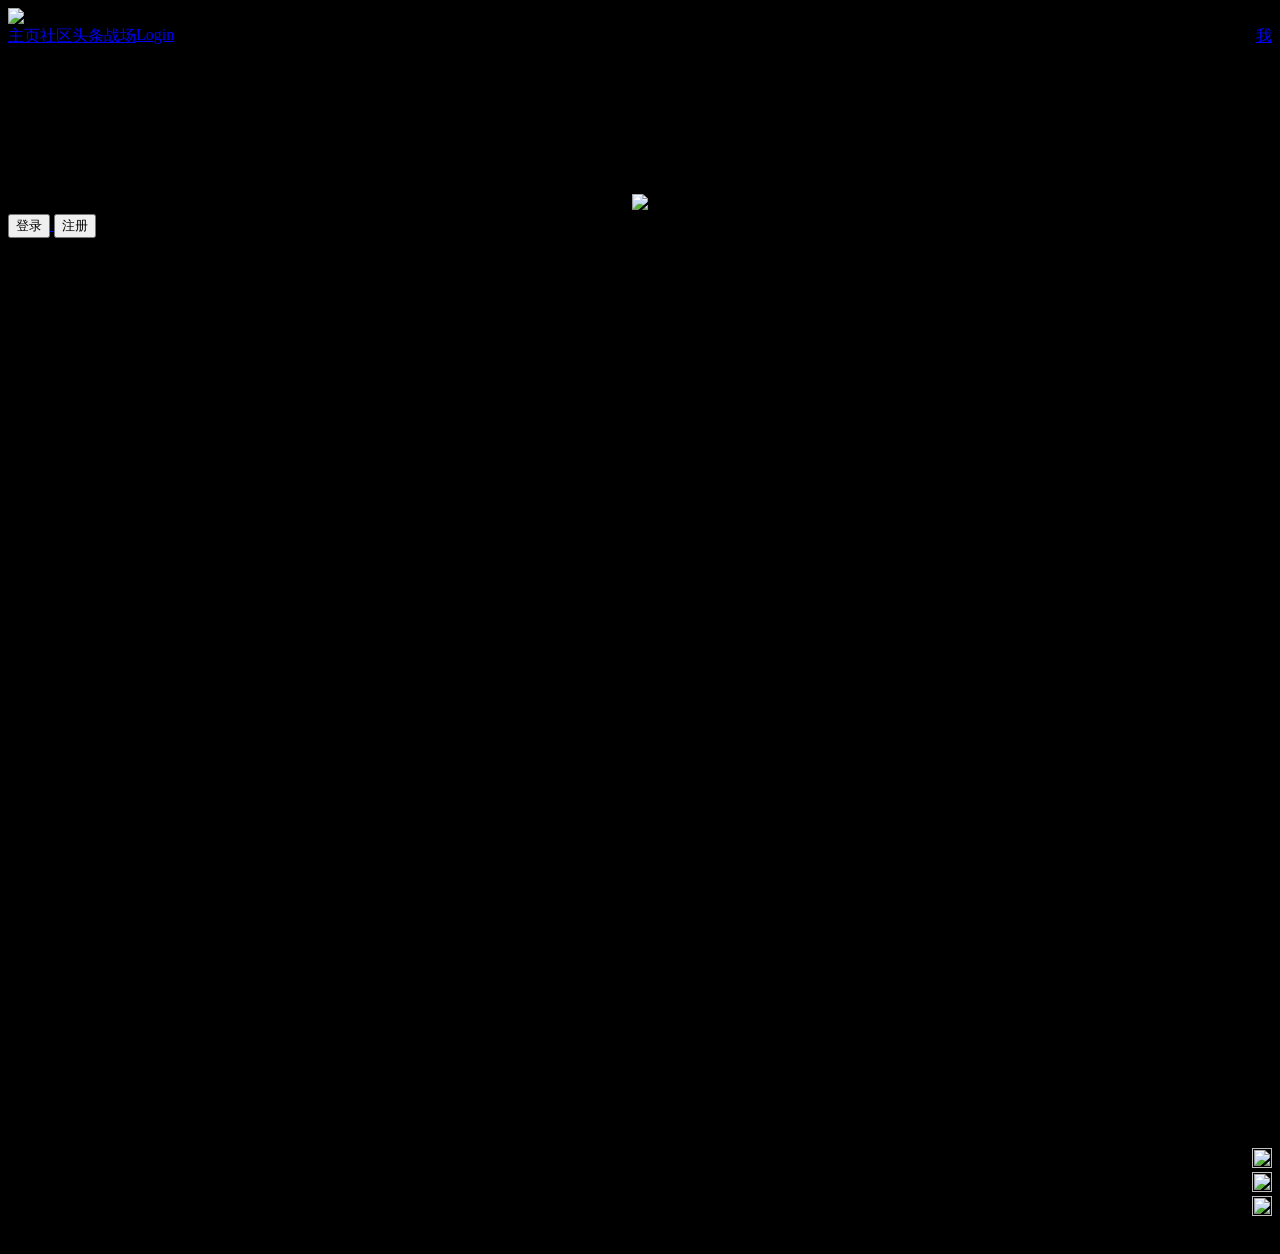
==== src/main/resources/templates/index.html @ 3d60d98c "[ADD] 可以展示图片" ====
<!DOCTYPE html>
<html lang="en" xmlns:th="http://www.thymeleaf.org">
<head>
    <meta charset="utf-8" />
   <!-- <meta http-equiv="Content-Type" content="text/html" /> -->
    <meta name="keyword" content="HTML, CSS, image, navigation" />
    <meta name="viewport" content="width=device-width, initial-scale=1" />
    <title>简书</title>
    <link rel="stylesheet" type="text/css" th:href="@{/css/index.css}" />
    <meta name="viewport" content="width=device-width, initial-scale=1">
    <link rel="stylesheet" href="https://cdn.staticfile.org/twitter-bootstrap/4.3.1/css/bootstrap.min.css">
    <script src="https://cdn.staticfile.org/jquery/3.2.1/jquery.min.js">  </script>
    <script src="https://cdn.staticfile.org/popper.js/1.15.0/umd/popper.min.js"></script>
    <script src="https://cdn.staticfile.org/twitter-bootstrap/4.3.1/js/bootstrap.min.js"></script>
</head>

<body style="background-color: black">
    <!-- Navigation Bar -->
    <div class="barContainer">
        <div class="nav-content">
            <!-- logo -->
            <div class="nav-title">
                <span>
                    <img src="https://static.dingtalk.com/media/lALPDgQ9rZl6KXPNAljNB0Q_1860_600.png?auth_bizType=IM&auth_bizEntity=%7B%22cid%22%3A%228737273277%22%2C%22msgId%22%3A%222028145409841%22%7D&bizType=im&open_id=267508618" alt="MutekiGamer logo">
                </span>
            </div>

            <div class="nav-text">
                <span style="float: left"><a href="HomePage">主页</a></span>
                <span style="float: left"><a href="/homepage/community">社区</a></span>
                <span style="float: left"><a href="/homepage/news">头条</a></span>
                <span style="float: left"><a href="/homepage/battle">战场</a></span>
                <span style="float: right"><a href="/homepage/my">我</a></span>
                <span class="user">
                    <a href="login">Login</a>
                </span>
            </div>
        </div>
    </div>
        <!--background-->
        <div >
          <!--<video autoplay loop muted>-->
              <!--<source src="https://blz.nosdn.127.net/1/tm/blz/blizzcon/2019/vt/IRSPP7IRPD501570561369880.webm" type="video/mp4">-->
         <!--</video>-->
        </div>

    <!--mainbody-->
    <div class="main-body" >
        <div style="text-align: center;width: 50%;height: auto;margin-top: 150px;margin-left: 25%;">
            <span style="text-align: center;"><img src="https://static.dingtalk.com/media/lALPDgQ9rZmS1SDNAcLNB0Q_1860_450.png?auth_bizType=IM&auth_bizEntity=%7B%22cid%22%3A%228737273277%22%2C%22msgId%22%3A%222028305227287%22%7D&bizType=im&open_id=267508618"></span>
        </div>
        <div id="nav" class="indexchose">
            <a href="login">
                  <button class="login-button">登录</button>
            </a>
            <a href="register">
                  <button class="login-button">注册</button>
            </a>
        </div>
        <!--<div class="visitor">
            <a href="HomePage.html" style="font-size: 14px;">暂不登录，直接浏览>>></a>
        </div>-->
    
    </div>
    <div style="height: 200px;width: 100%"></div>
    <div style="height: 200px;width: 100%"></div>


    <!-- footer -->
    <footer>
        <div class="container">
            <div class="row">
                <div class="col">
                    <h3 class="footer_title">Product</h3>
                    <ul class="footer_list">
                        <li>Integrations</li>
                        <li>Slack Bot</li>
                        <li>Customers</li>
                        <li>Case Studies</li>
                        <li>Pricing</li>
                    </ul>
                </div>
                <div class="col">
                    <h3 class="footer_title">Company</h3>
                    <ul class="footer_list">
                        <li>About</li>
                        <li>Blog</li>
                        <li>Newsletter</li>
                        <li>Community</li>
                        <li>Contact</li>
                    </ul>
                </div>
                <div class="col">
                    <h3 class="footer_title">Help</h3>
                    <ul class="footer_list">
                        <li>Knowledge</li>
                        <li>Forum</li>
                    </ul>
                </div>
                <div class="col">
                    <ul style="text-align: right;padding-top: 100px;">
                        <li><img src="img/twitter.png" style="width: 20px;height: 20px;"></li>
                        <li><img src="img/facebook.png" style="width: 20px;height: 20px;"></li>
                        <li><img src="img/email.png" style="width: 20px;height: 20px;"></li>
                        <li>© MutekiGamer 2019</li>
                    </ul>
                </div>
            </div>
        </div>
    </footer>
    <script type="text/javascript">

    </script>
</body>
</html>
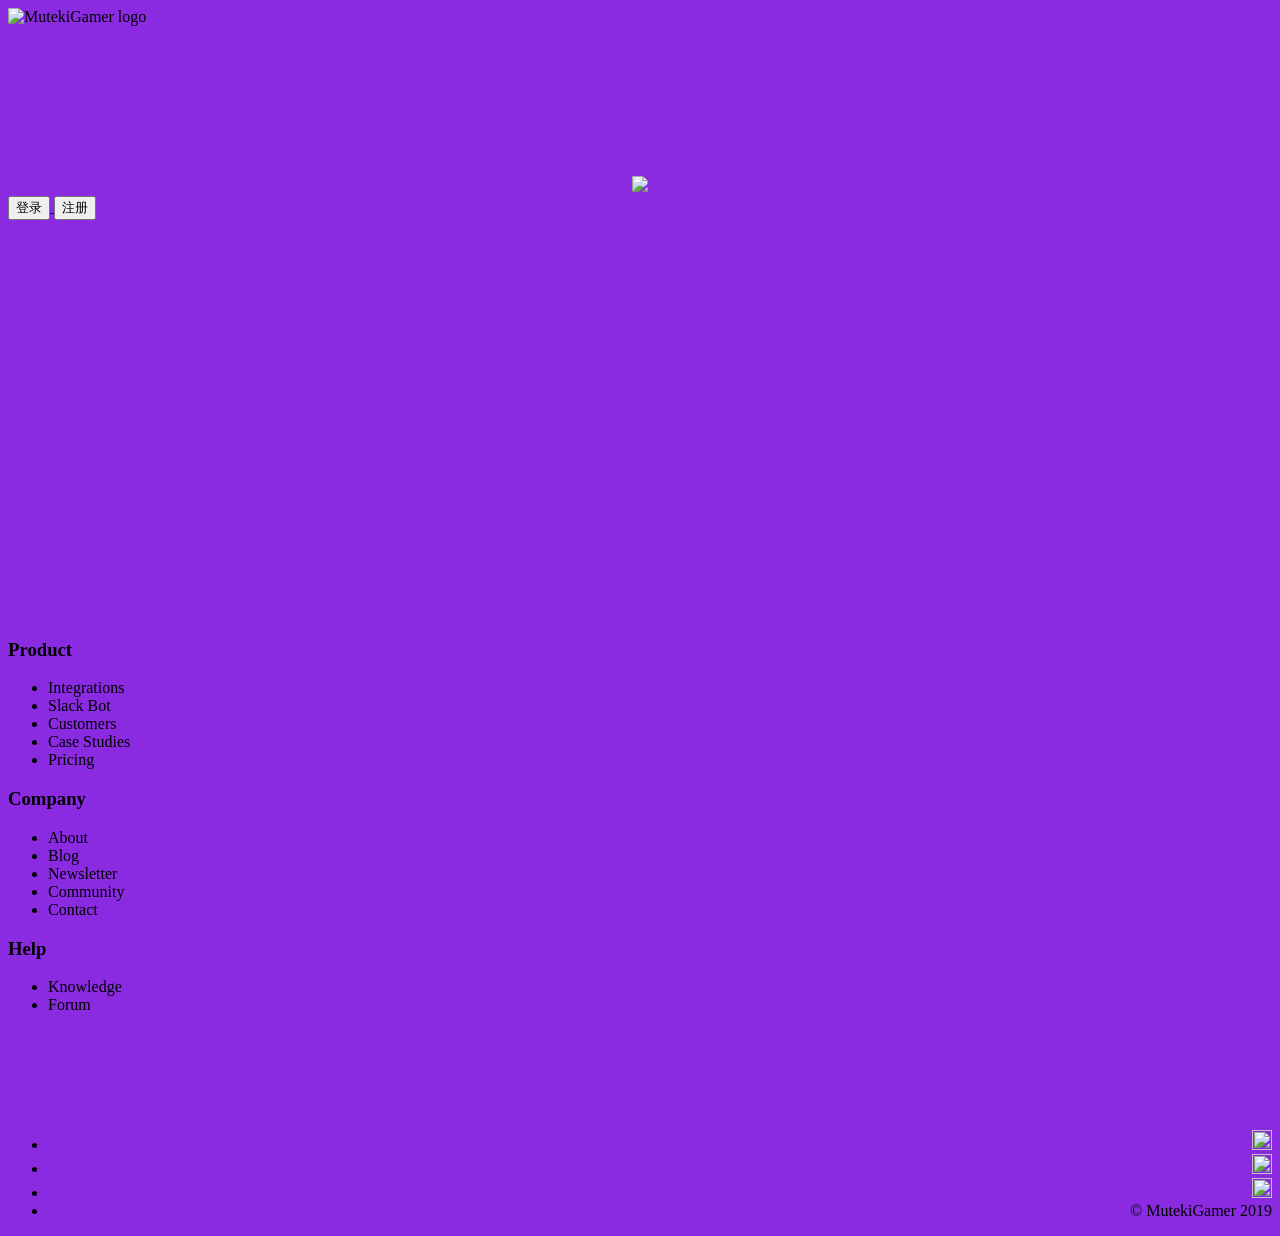
==== commit 784315b9: "[ADD]" ====
--- a/src/main/resources/templates/index.html
+++ b/src/main/resources/templates/index.html
@@ -2,11 +2,12 @@
 <html lang="en" xmlns:th="http://www.thymeleaf.org">
 <head>
     <meta charset="utf-8" />
-   <!-- <meta http-equiv="Content-Type" content="text/html" /> -->
+    <!-- <meta http-equiv="Content-Type" content="text/html" /> -->
     <meta name="keyword" content="HTML, CSS, image, navigation" />
     <meta name="viewport" content="width=device-width, initial-scale=1" />
-    <title>简书</title>
-    <link rel="stylesheet" type="text/css" th:href="@{/css/index.css}" />
+    <title>MutekiGamer!</title>
+    <base th:href="@{/}">
+    <link rel="stylesheet" type="text/css" href="css/index.css"/>
     <meta name="viewport" content="width=device-width, initial-scale=1">
     <link rel="stylesheet" href="https://cdn.staticfile.org/twitter-bootstrap/4.3.1/css/bootstrap.min.css">
     <script src="https://cdn.staticfile.org/jquery/3.2.1/jquery.min.js">  </script>
@@ -14,102 +15,101 @@
     <script src="https://cdn.staticfile.org/twitter-bootstrap/4.3.1/js/bootstrap.min.js"></script>
 </head>
 
-<body style="background-color: black">
-    <!-- Navigation Bar -->
-    <div class="barContainer">
-        <div class="nav-content">
-            <!-- logo -->
-            <div class="nav-title">
+<body style="background-color: blueviolet">
+<!-- Navigation Bar -->
+<div class="barContainer">
+    <div class="nav-content">
+        <!-- logo -->
+        <div class="nav-title">
                 <span>
                     <img src="https://static.dingtalk.com/media/lALPDgQ9rZl6KXPNAljNB0Q_1860_600.png?auth_bizType=IM&auth_bizEntity=%7B%22cid%22%3A%228737273277%22%2C%22msgId%22%3A%222028145409841%22%7D&bizType=im&open_id=267508618" alt="MutekiGamer logo">
                 </span>
+        </div>
+
+        <!--<div class="nav-text">-->
+        <!--<span style="float: left"><a href="HomePage">主页</a></span>-->
+        <!--<span style="float: left"><a href="/homepage/class">课程</a></span>-->
+        <!--<span style="float: left"><a href="/homepage/record">成绩</a></span>-->
+        <!--<span style="float: right"><a href="/homepage/my">我</a></span>-->
+        <!--<span class="user">-->
+        <!--<a href="login">Login</a>-->
+        <!--</span>-->
+        <!--</div>-->
+    </div>
+</div>
+<!--video-->
+<!--<div>-->
+<!--<video autoplay loop muted>-->
+<!--<source src="https://blz.nosdn.127.net/1/tm/blz/blizzcon/2019/vt/IRSPP7IRPD501570561369880.webm" type="video/mp4">-->
+<!--</video>-->
+<!--</div>-->
+
+<!--mainbody-->
+<div class="main-body">
+    <div style="text-align: center;width: 50%;height: auto;margin-top: 150px;margin-left: 25%;">
+        <span style="text-align: center;"><img src="https://static.dingtalk.com/media/lALPDgQ9rZmS1SDNAcLNB0Q_1860_450.png?auth_bizType=IM&auth_bizEntity=%7B%22cid%22%3A%228737273277%22%2C%22msgId%22%3A%222028305227287%22%7D&bizType=im&open_id=267508618"></span>
+    </div>
+    <div id="nav" class="indexchose">
+        <a href="login">
+            <button class="login-button">登录</button>
+        </a>
+        <a href="register">
+            <button class="login-button">注册</button>
+        </a>
+    </div>
+    <!--<div class="visitor">
+        <a href="HomePage.html" style="font-size: 14px;">暂不登录，直接浏览>>></a>
+    </div>-->
+
+</div>
+<div style="height: 200px;width: 100%"></div>
+<div style="height: 200px;width: 100%"></div>
+
+
+<!-- footer -->
+<footer>
+    <div class="container">
+        <div class="row">
+            <div class="col">
+                <h3 class="footer_title">Product</h3>
+                <ul class="footer_list">
+                    <li>Integrations</li>
+                    <li>Slack Bot</li>
+                    <li>Customers</li>
+                    <li>Case Studies</li>
+                    <li>Pricing</li>
+                </ul>
             </div>
-
-            <div class="nav-text">
-                <span style="float: left"><a href="HomePage">主页</a></span>
-                <span style="float: left"><a href="/homepage/community">社区</a></span>
-                <span style="float: left"><a href="/homepage/news">头条</a></span>
-                <span style="float: left"><a href="/homepage/battle">战场</a></span>
-                <span style="float: right"><a href="/homepage/my">我</a></span>
-                <span class="user">
-                    <a href="login">Login</a>
-                </span>
+            <div class="col">
+                <h3 class="footer_title">Company</h3>
+                <ul class="footer_list">
+                    <li>About</li>
+                    <li>Blog</li>
+                    <li>Newsletter</li>
+                    <li>Community</li>
+                    <li>Contact</li>
+                </ul>
+            </div>
+            <div class="col">
+                <h3 class="footer_title">Help</h3>
+                <ul class="footer_list">
+                    <li>Knowledge</li>
+                    <li>Forum</li>
+                </ul>
+            </div>
+            <div class="col">
+                <ul style="text-align: right;padding-top: 100px;">
+                    <li><img src="img/twitter.png" style="width: 20px;height: 20px;"></li>
+                    <li><img src="img/facebook.png" style="width: 20px;height: 20px;"></li>
+                    <li><img src="img/email.png" style="width: 20px;height: 20px;"></li>
+                    <li>© MutekiGamer 2019</li>
+                </ul>
             </div>
         </div>
     </div>
-        <!--background-->
-        <div >
-          <!--<video autoplay loop muted>-->
-              <!--<source src="https://blz.nosdn.127.net/1/tm/blz/blizzcon/2019/vt/IRSPP7IRPD501570561369880.webm" type="video/mp4">-->
-         <!--</video>-->
-        </div>
+</footer>
+<script type="text/javascript">
 
-    <!--mainbody-->
-    <div class="main-body" >
-        <div style="text-align: center;width: 50%;height: auto;margin-top: 150px;margin-left: 25%;">
-            <span style="text-align: center;"><img src="https://static.dingtalk.com/media/lALPDgQ9rZmS1SDNAcLNB0Q_1860_450.png?auth_bizType=IM&auth_bizEntity=%7B%22cid%22%3A%228737273277%22%2C%22msgId%22%3A%222028305227287%22%7D&bizType=im&open_id=267508618"></span>
-        </div>
-        <div id="nav" class="indexchose">
-            <a href="login">
-                  <button class="login-button">登录</button>
-            </a>
-            <a href="register">
-                  <button class="login-button">注册</button>
-            </a>
-        </div>
-        <!--<div class="visitor">
-            <a href="HomePage.html" style="font-size: 14px;">暂不登录，直接浏览>>></a>
-        </div>-->
-    
-    </div>
-    <div style="height: 200px;width: 100%"></div>
-    <div style="height: 200px;width: 100%"></div>
-
-
-    <!-- footer -->
-    <footer>
-        <div class="container">
-            <div class="row">
-                <div class="col">
-                    <h3 class="footer_title">Product</h3>
-                    <ul class="footer_list">
-                        <li>Integrations</li>
-                        <li>Slack Bot</li>
-                        <li>Customers</li>
-                        <li>Case Studies</li>
-                        <li>Pricing</li>
-                    </ul>
-                </div>
-                <div class="col">
-                    <h3 class="footer_title">Company</h3>
-                    <ul class="footer_list">
-                        <li>About</li>
-                        <li>Blog</li>
-                        <li>Newsletter</li>
-                        <li>Community</li>
-                        <li>Contact</li>
-                    </ul>
-                </div>
-                <div class="col">
-                    <h3 class="footer_title">Help</h3>
-                    <ul class="footer_list">
-                        <li>Knowledge</li>
-                        <li>Forum</li>
-                    </ul>
-                </div>
-                <div class="col">
-                    <ul style="text-align: right;padding-top: 100px;">
-                        <li><img src="img/twitter.png" style="width: 20px;height: 20px;"></li>
-                        <li><img src="img/facebook.png" style="width: 20px;height: 20px;"></li>
-                        <li><img src="img/email.png" style="width: 20px;height: 20px;"></li>
-                        <li>© MutekiGamer 2019</li>
-                    </ul>
-                </div>
-            </div>
-        </div>
-    </footer>
-    <script type="text/javascript">
-
-    </script>
+</script>
 </body>
 </html>
